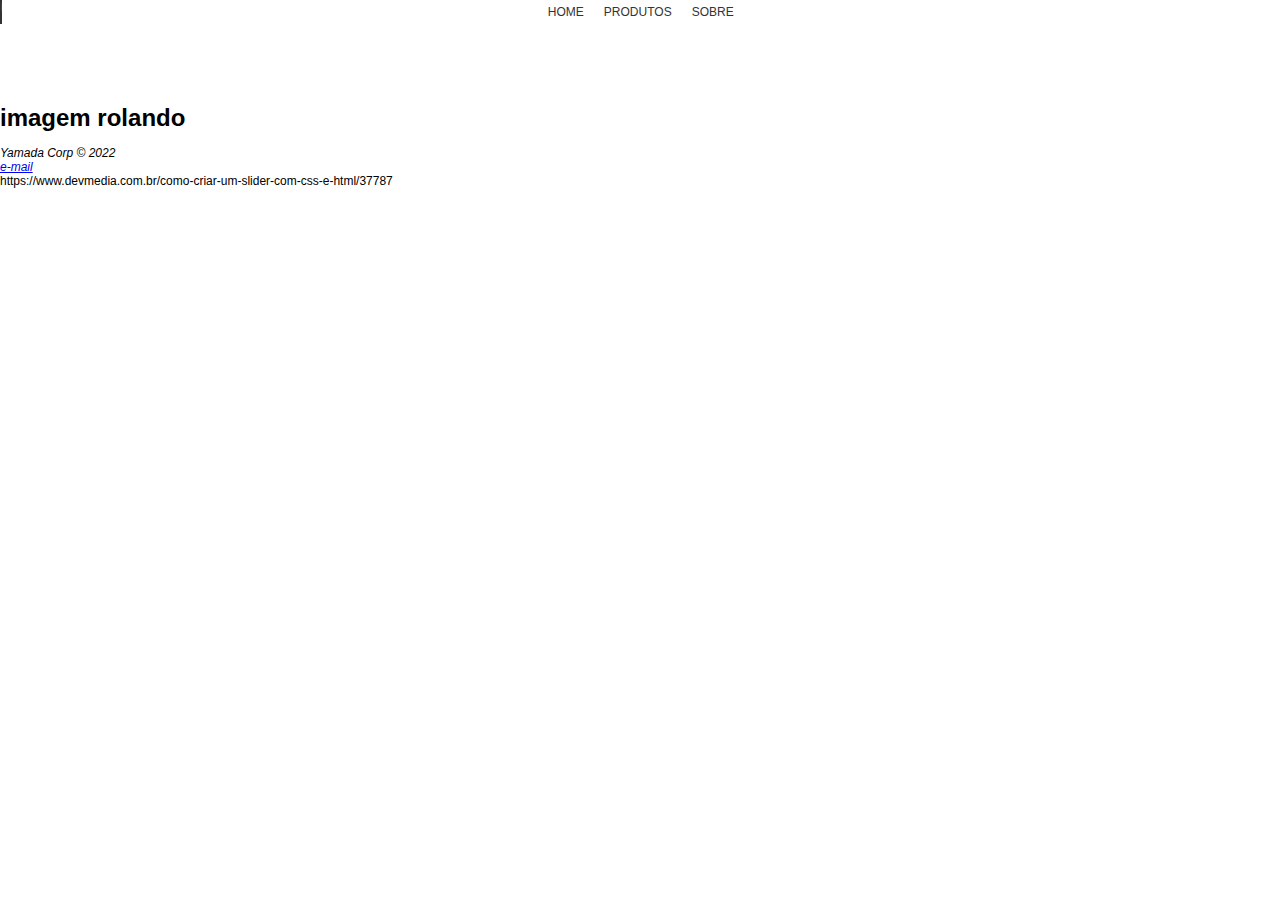
==== SouzaRoupas/index.html @ 93294b57 "Add files via upload" ====
<!DOCTYPE html>
<html lang="pt-br">
<head>
    <meta charset="UTF-8">
    <meta http-equiv="X-UA-Compatible" content="IE=edge">
    <meta name="viewport" content="width=device-width, initial-scale=1.0">
    <title>Souza Roupas</title>
    <link rel="stylesheet" type="text/css" href="css/style.css">
</head>
<body>
    <header>
        <nav  class= "menu">
            <h1>Logo</h1>
            <ul>
                <li><a href="#">HOME</a></li>
                <li><a href="#">PRODUTOS</a></li>
                <li><a href="#">SOBRE</a></li>
                
            </ul>
        </nav>
        
    </header>
    <main>
        <section class="rolamento">
            <h1>imagem rolando</h1>
        </section>
        <br>

    </main>

    <footer>
        <address allign="center">
            <p>Yamada Corp &copy; 2022</p>
            <p><a href="mailto:sancheta09@gmail.com.br">e-mail</a></p>
        </address>
    </footer>
    </body>
    </html>                                                                   
    
    https://www.devmedia.com.br/como-criar-um-slider-com-css-e-html/37787
---- SouzaRoupas/css/style.css ----
*{
    margin:0;
    padding: 0
}

body{
    font-family: arial, helvetica, sans-serif;
    font-size: 12px;
}

nav{
    margin-bottom: 5.0rem;
    display:flex;
}
.menu h1{
    font-size: 10px;
    text-align:left;
    padding: 1.5px 0 1.5px 1.5px;
    color:white;
    width:0;
    background-color:#333;
    
}
.menu ul{
    margin:0 auto;
    list-style: none;
    border:0px solid #c0c0c0;
    float:left;
}
.menu li{
position:relative;
float:left;
border-right:0px solid #c0c0c0;
}
.menu li a{
    color:#333;
    text-decoration:none;
    padding:5px 10px;
    display:grid;
}

.menu li a:hover{
    background:#333;
    color:#fff;
    -moz-box-shadow:0 3px 10px #CCC;
    -webkit-box-shadow:0 3px 10px 0 #ccc;
    text-shadow:0px 0px 5px #fff;
}
rolamento{
    background-color: #333;
    width:max-content;
    border: 100px;
    width: 100%;
}
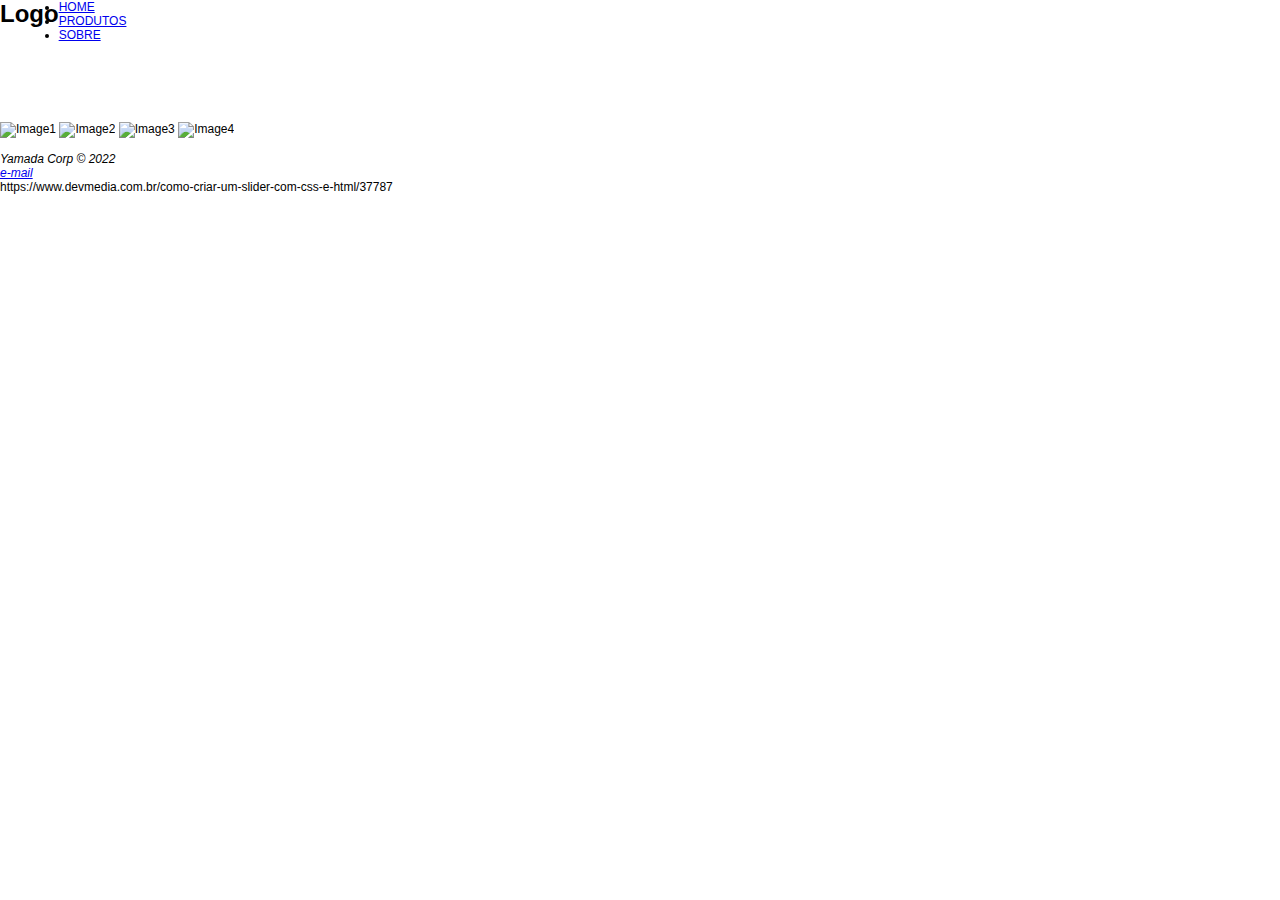
==== commit 6ac4a9ac: "Update index.html" ====
--- a/SouzaRoupas/index.html
+++ b/SouzaRoupas/index.html
@@ -8,8 +8,9 @@
     <link rel="stylesheet" type="text/css" href="css/style.css">
 </head>
 <body>
+    <script src="script.js"></script>
     <header>
-        <nav  class= "menu">
+        <nav  id= "menu">
             <h1>Logo</h1>
             <ul>
                 <li><a href="#">HOME</a></li>
@@ -21,20 +22,24 @@
         
     </header>
     <main>
-        <section class="rolamento">
-            <h1>imagem rolando</h1>
-        </section>
+        <div id="slider" >
+            <img  src="img/image1.jpg" alt="Image1">
+            <img class="selected" src="img/image2.jpg" alt="Image2">
+            <img src="img/image3.jpg" alt="Image3">
+            <img src="img/image4.jpg" alt="Image4">
+        </div>
+        
         <br>
 
     </main>
 
-    <footer>
-        <address allign="center">
-            <p>Yamada Corp &copy; 2022</p>
-            <p><a href="mailto:sancheta09@gmail.com.br">e-mail</a></p>
-        </address>
-    </footer>
+        <footer>
+            <address allign="center">
+                <p>Yamada Corp &copy; 2022</p>
+                <p><a href="mailto:sancheta09@gmail.com.br">e-mail</a></p>
+            </address>
+        </footer>
     </body>
     </html>                                                                   
     
-    https://www.devmedia.com.br/como-criar-um-slider-com-css-e-html/37787+    https://www.devmedia.com.br/como-criar-um-slider-com-css-e-html/37787
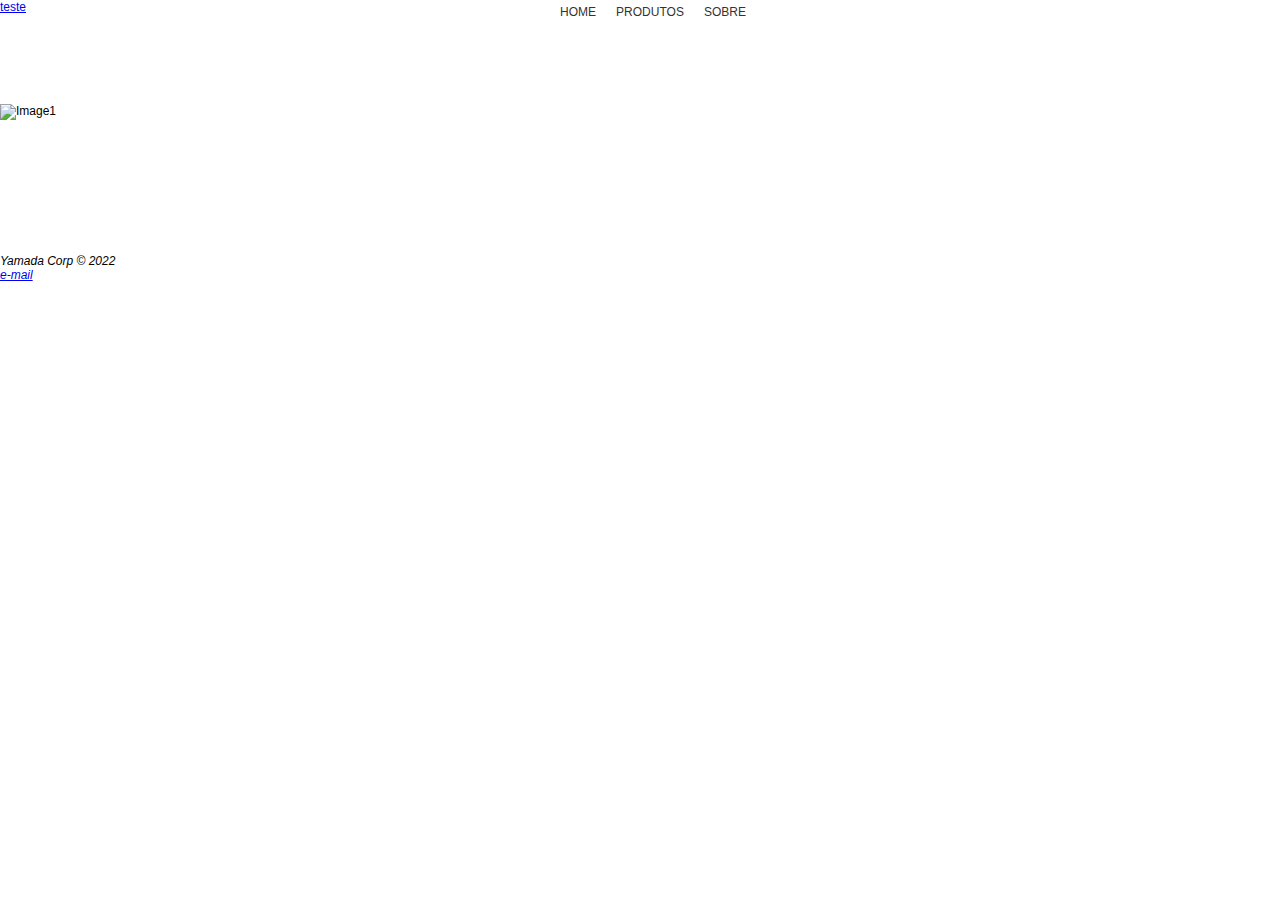
==== commit 3e719790: "Update index.html" ====
--- a/SouzaRoupas/index.html
+++ b/SouzaRoupas/index.html
@@ -8,10 +8,13 @@
     <link rel="stylesheet" type="text/css" href="css/style.css">
 </head>
 <body>
-    <script src="script.js"></script>
     <header>
         <nav  id= "menu">
-            <h1>Logo</h1>
+            <section class="header__logo-container">
+                <figure>
+                    <a href="index.html" title="Fátima">teste</a>
+                </figure>  
+            </section>
             <ul>
                 <li><a href="#">HOME</a></li>
                 <li><a href="#">PRODUTOS</a></li>
@@ -19,27 +22,24 @@
                 
             </ul>
         </nav>
+    </header>
         
-    </header>
-    <main>
-        <div id="slider" >
-            <img  src="img/image1.jpg" alt="Image1">
-            <img class="selected" src="img/image2.jpg" alt="Image2">
-            <img src="img/image3.jpg" alt="Image3">
-            <img src="img/image4.jpg" alt="Image4">
-        </div>
-        
-        <br>
+        <main  class="container">
+            <div id="slider" >
+                <img class = "selected" src="img/banner/image1.jpg" alt="Image1">
+                <img  class = "" src="img/banner/image2.jpg" alt="Image2">
+                <img  class = "" src="img/banner/image3.jpg" alt="Image3">
+                <img  class = "" src="img/banner/image4.jpg" alt="Image4">
+            </div>
+            <script src="script.js"></script>
+        </main>
 
-    </main>
-
-        <footer>
-            <address allign="center">
-                <p>Yamada Corp &copy; 2022</p>
-                <p><a href="mailto:sancheta09@gmail.com.br">e-mail</a></p>
-            </address>
-        </footer>
-    </body>
-    </html>                                                                   
+            <footer id="footer">
+                <address allign="center">
+                    <p>Yamada Corp &copy; 2022</p>
+                    <p><a href="mailto:sancheta09@gmail.com.br">e-mail</a></p>
+                </address>
+            </footer>       
+</body>
+</html>                                                                   
     
-    https://www.devmedia.com.br/como-criar-um-slider-com-css-e-html/37787
--- a/SouzaRoupas/css/style.css
+++ b/SouzaRoupas/css/style.css
@@ -6,13 +6,17 @@
 body{
     font-family: arial, helvetica, sans-serif;
     font-size: 12px;
+    display: center;
+    flex-direction: center;
+    justify-content: center;
+    align-items: center;
 }
 
 nav{
     margin-bottom: 5.0rem;
     display:flex;
 }
-.menu h1{
+#menu h1{
     font-size: 10px;
     text-align:left;
     padding: 1.5px 0 1.5px 1.5px;
@@ -21,34 +25,47 @@
     background-color:#333;
     
 }
-.menu ul{
+#menu ul{
     margin:0 auto;
     list-style: none;
     border:0px solid #c0c0c0;
     float:left;
 }
-.menu li{
+#menu li{
 position:relative;
 float:left;
 border-right:0px solid #c0c0c0;
 }
-.menu li a{
+#menu li a{
     color:#333;
     text-decoration:none;
     padding:5px 10px;
     display:grid;
 }
 
-.menu li a:hover{
+#menu li a:hover{
     background:#333;
     color:#fff;
     -moz-box-shadow:0 3px 10px #CCC;
     -webkit-box-shadow:0 3px 10px 0 #ccc;
     text-shadow:0px 0px 5px #fff;
 }
-rolamento{
-    background-color: #333;
-    width:max-content;
-    border: 100px;
-    width: 100%;
+#slider{
+    width: 80%;
+   max-width: 500px;
+   height: 25vw;
+   max-height: 150px;
+   position:relative;
+}
+
+#slider img{
+    opacity: 0;
+    position:absolute;
+    width:100%;
+    height: 100%;
+    object-fit:cover;
+}
+
+#slider img.selected{
+    opacity:1;
 }